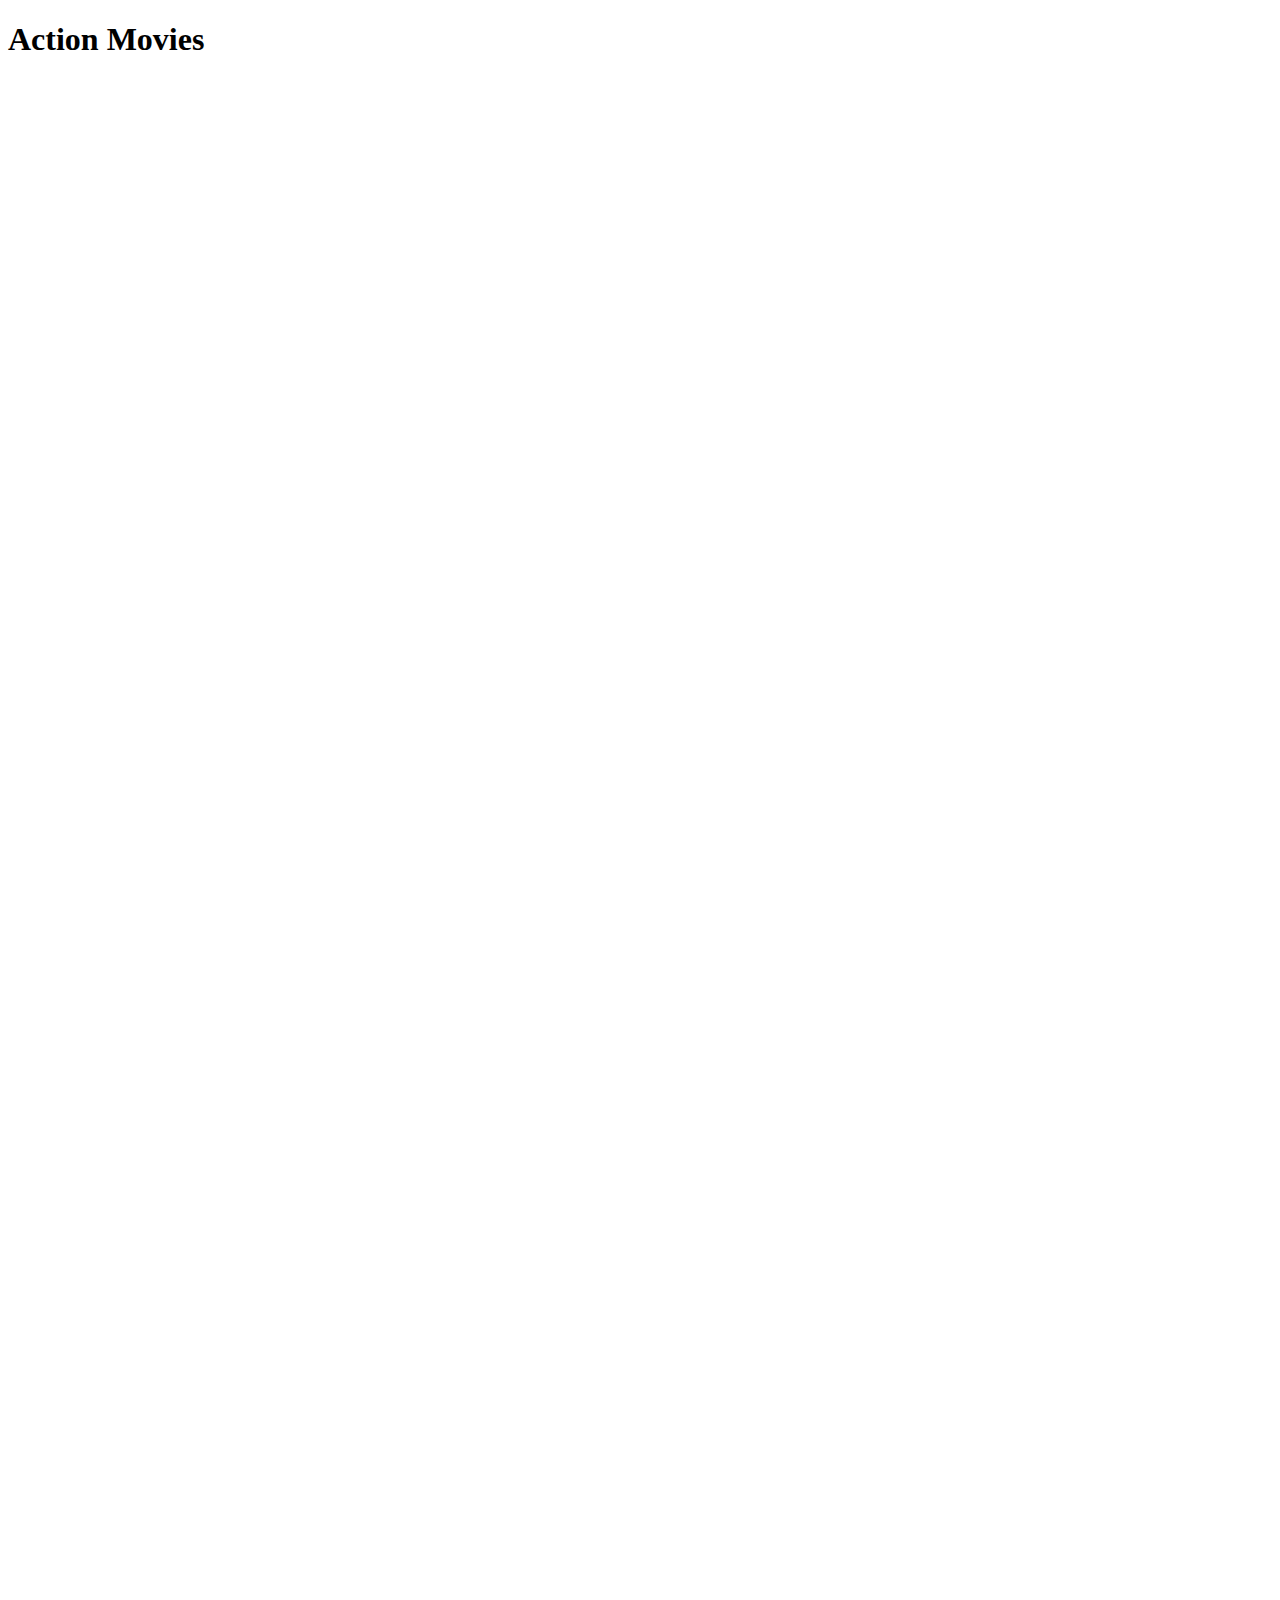
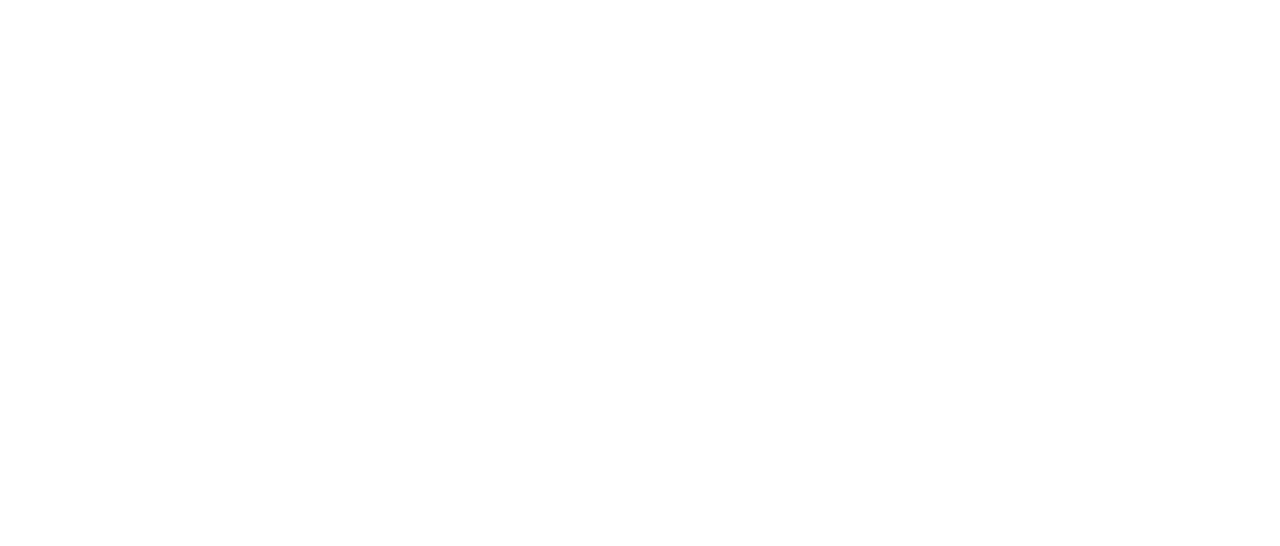
==== public/index.html @ b825c643 "Initial commit" ====
<!DOCTYPE html>
<html lang="en">
<head>
    <link rel="stylesheet" type="text/css" href="Main.css">
    <meta charset="UTF-8">
    <title>Action Movies</title>
    <h1>Action Movies</h1>
</head>
<body>
        <ul style="list-style: none" id="movielist">
            <div class="wrapper" id="grid" >

            </div>
        </ul>
        <script src="Main.js"></script>
</body>
</html>
---- public/Main.css ----
body {
    background-color: white;
}

h1 {
    /*outline-style: dashed;*/
    text-color: #222222;
    font-family: "Berlin Sans FB";
    font-size: xx-large;
}

.wrapper {
   /* outline-style: dashed;
    outline-color: blue;*/
    display: grid;
    grid-template-columns: 500px 500px;
    grid-template-rows: 550px 550px 550px;
    grid-row-gap: 200px;
    grid-column-gap: 20px;
}

ul li {
    position: relative;
    /*outline-style: dashed;
    outline-color: red;*/
    background-color: whitesmoke;
    font-size: large;
    font-weight: bold;
    alignment: center;
    text-align: center;
    font-size: xx-large;
    color: white;
    background-size: cover;
}

li p {
  /*  outline-color: green;
    outline-style: dashed;*/
    position: center;
}

li div {
    position: absolute;
    margin: unset;
    top: 50%;
    left: 50%;
    transform: translate(-50%, 120%);
  /*  outline-color: darkcyan;
    outline-style: dashed;*/
    background-color: rgba(2,2,2,0.8);
    width: 100%;
    height: 200px;
}

li img {
    margin-top: 50px;
 /*   outline-style: dashed;*/
    max-height: 450px;
    max-width: 335px;
}
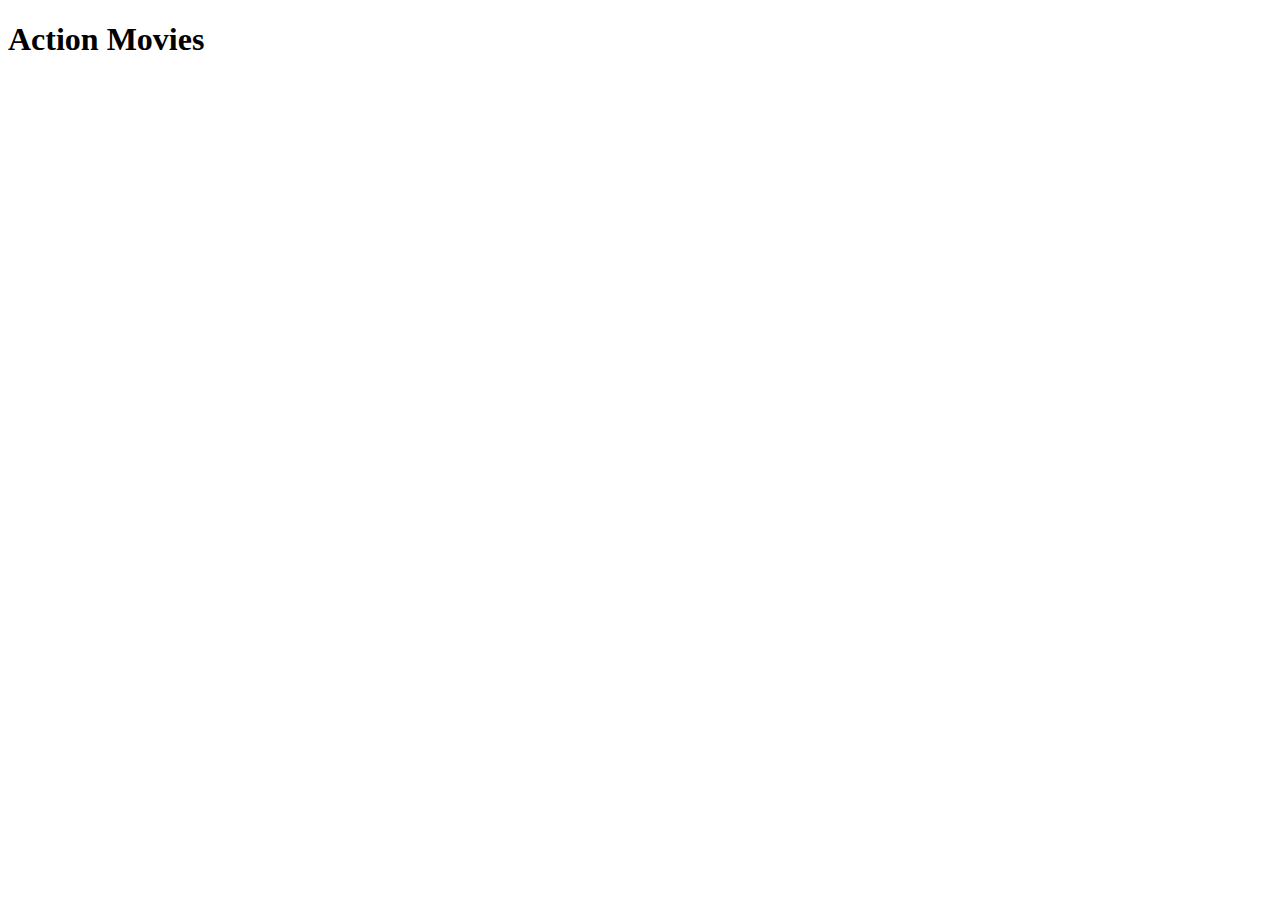
==== commit ef1056c4: "Fixed some stuff" ====
--- a/public/index.html
+++ b/public/index.html
@@ -2,11 +2,12 @@
 <html lang="en">
 <head>
     <link rel="stylesheet" type="text/css" href="Main.css">
-    <meta charset="UTF-8">
+    <meta charset="UTF-8" name="viewport" content="width=device-width">
     <title>Action Movies</title>
     <h1>Action Movies</h1>
 </head>
 <body>
+<!-- List with my grid container div -->
         <ul style="list-style: none" id="movielist">
             <div class="wrapper" id="grid" >
 
--- a/public/Main.css
+++ b/public/Main.css
@@ -3,58 +3,50 @@
 }
 
 h1 {
-    /*outline-style: dashed;*/
     text-color: #222222;
-    font-family: "Berlin Sans FB";
+    font-family: "Roboto Light";
     font-size: xx-large;
 }
 
 .wrapper {
-   /* outline-style: dashed;
-    outline-color: blue;*/
     display: grid;
-    grid-template-columns: 500px 500px;
-    grid-template-rows: 550px 550px 550px;
-    grid-row-gap: 200px;
+    grid-template-columns: auto auto;
+    grid-row-gap: 50px;
     grid-column-gap: 20px;
+}
+
+ul {
+    margin: unset;
 }
 
 ul li {
     position: relative;
-    /*outline-style: dashed;
-    outline-color: red;*/
-    background-color: whitesmoke;
-    font-size: large;
-    font-weight: bold;
     alignment: center;
+    background-size: cover;
+    color: white;
     text-align: center;
-    font-size: xx-large;
-    color: white;
-    background-size: cover;
+    font-family: "Roboto Light";
 }
 
-li p {
-  /*  outline-color: green;
-    outline-style: dashed;*/
-    position: center;
+.titletext {
+    font-size: x-large;
+    font-weight: bold;
+    text-align: center;
 }
 
+.plottext {
+    font-size: large;
+    text-align: left;
+}
+
+/*This css positions the dark transparent background of the div that i use around the text over the images.*/
 li div {
+    display: inline-block;
     position: absolute;
     margin: unset;
     top: 50%;
     left: 50%;
-    transform: translate(-50%, 120%);
-  /*  outline-color: darkcyan;
-    outline-style: dashed;*/
+    transform: translate(-50%);
     background-color: rgba(2,2,2,0.8);
     width: 100%;
-    height: 200px;
 }
-
-li img {
-    margin-top: 50px;
- /*   outline-style: dashed;*/
-    max-height: 450px;
-    max-width: 335px;
-}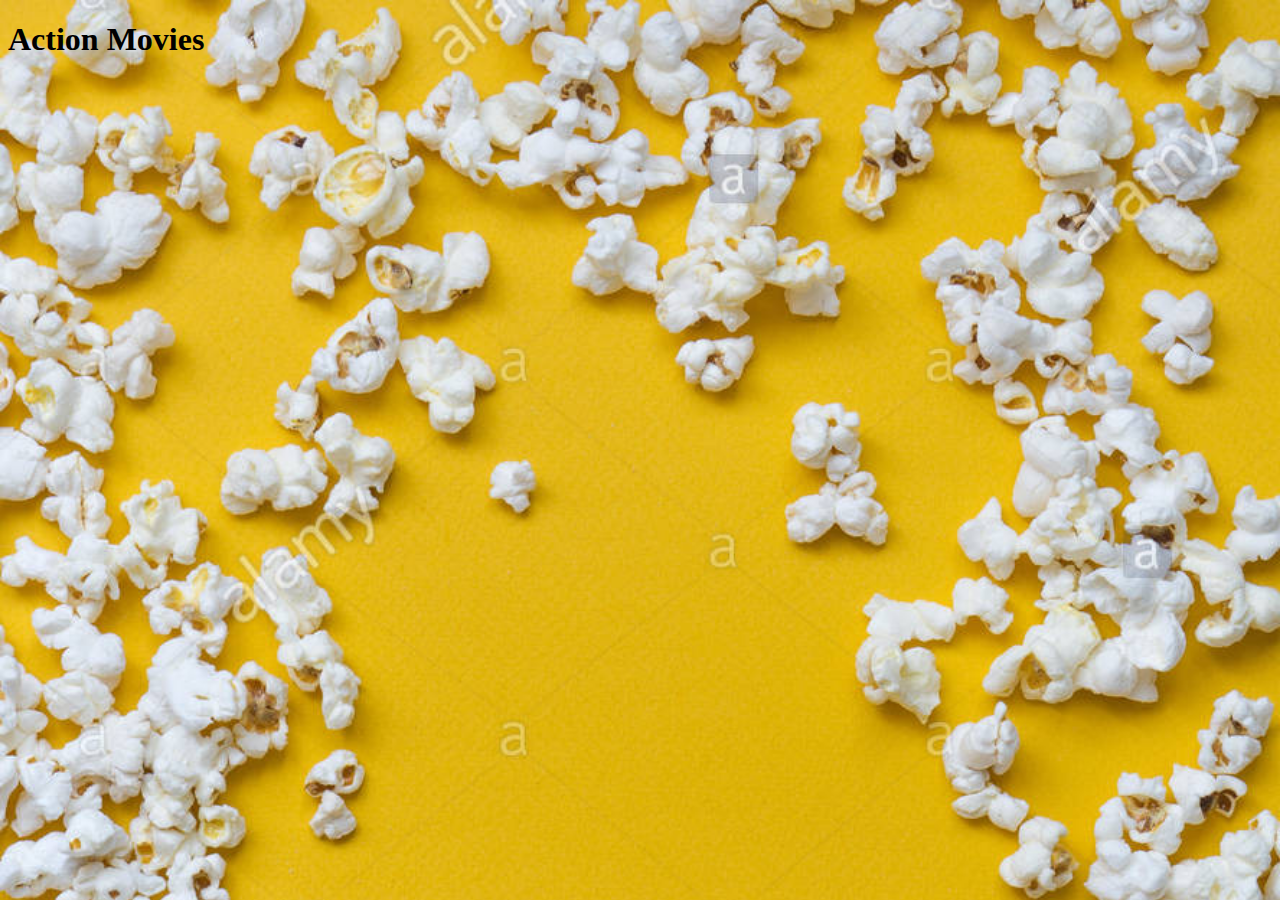
==== commit 775f03bf: "Last update" ====
--- a/public/index.html
+++ b/public/index.html
@@ -8,7 +8,7 @@
 </head>
 <body>
 <!-- List with my grid container div -->
-        <ul style="list-style: none" id="movielist">
+        <ul id="movielist">
             <div class="wrapper" id="grid" >
 
             </div>
--- a/public/Main.css
+++ b/public/Main.css
@@ -1,11 +1,13 @@
 body {
-    background-color: white;
+    background-image: url("yellowbackground.png");
+    background-repeat: no-repeat;
+    background-size: cover;
 }
 
 h1 {
-    text-color: #222222;
     font-family: "Roboto Light";
     font-size: xx-large;
+    font-weight: bold;
 }
 
 .wrapper {
@@ -16,7 +18,8 @@
 }
 
 ul {
-    margin: unset;
+    padding: 0;
+    list-style-type: none;
 }
 
 ul li {
@@ -26,6 +29,7 @@
     color: white;
     text-align: center;
     font-family: "Roboto Light";
+
 }
 
 .titletext {
